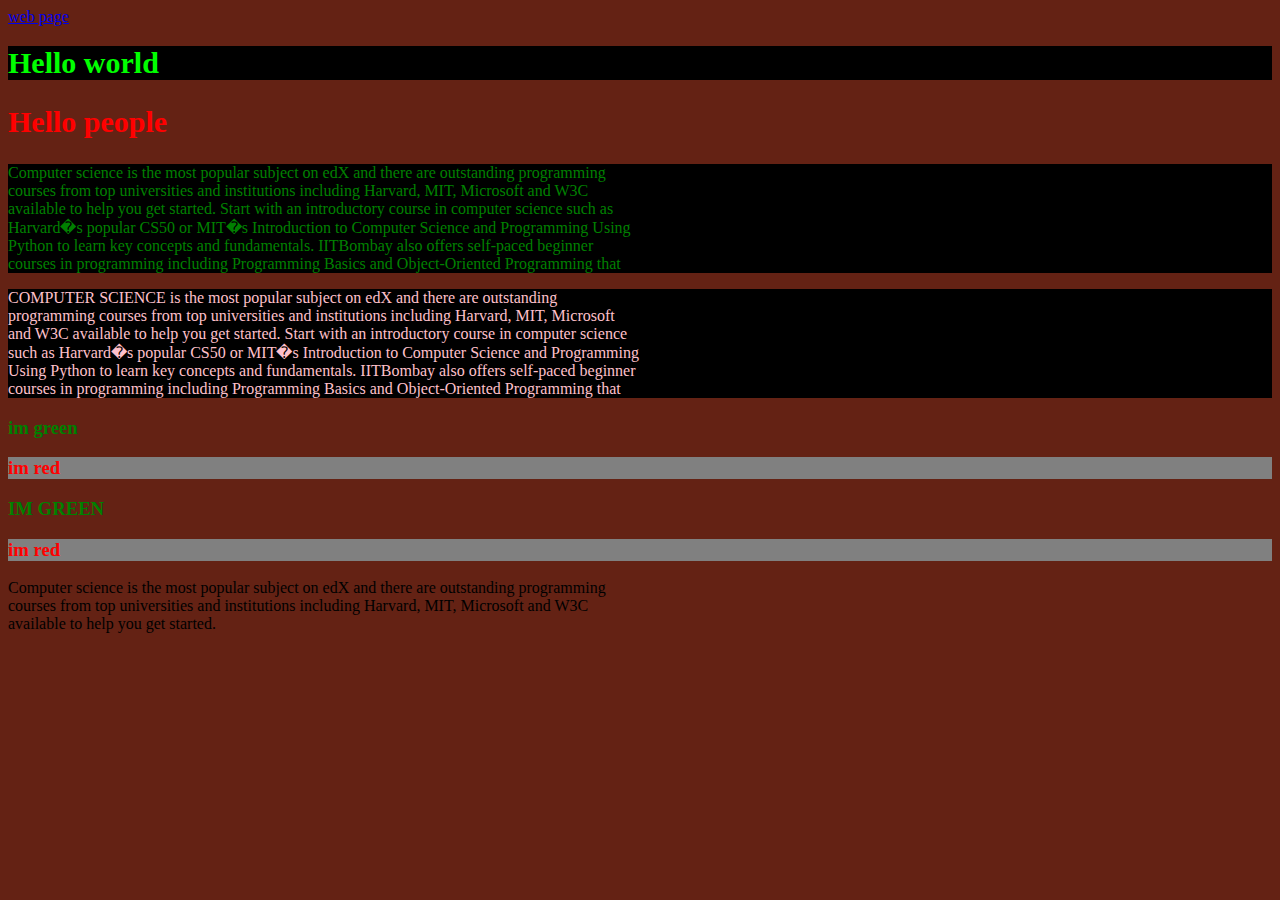
==== index.html @ 27d79da8 "Initial commit" ====
<!DOCTYPE html>
<html>
<head>
<title>Css tutorial</title>
<link rel="stylesheet" href="web.css"/>
<body>
<a href="web.css">web page</a>
<h1 id="world">Hello world</h1>
<h2>Hello people</h2>
<div class="green">
<p style="width:50%">Computer science is the most popular subject on edX and there are outstanding programming courses from top universities and institutions including Harvard, MIT, Microsoft and W3C available to help you get started. Start with an introductory course in computer science such as Harvard�s popular CS50 or MIT�s Introduction to Computer Science and Programming Using Python to learn key concepts and fundamentals. IITBombay also offers self-paced beginner courses in programming including Programming Basics and Object-Oriented Programming that</p>
</div> 
<div>
<p style="width:50%"><span>Computer science</span> is the most popular subject on edX and there are outstanding programming courses from top universities and institutions including Harvard, MIT, Microsoft and W3C available to help you get started. Start with an introductory course in computer science such as Harvard�s popular CS50 or MIT�s Introduction to Computer Science and Programming Using Python to learn key concepts and fundamentals. IITBombay also offers self-paced beginner courses in programming including Programming Basics and Object-Oriented Programming that</p>
</div>
<h3 class="green">im green</h3>
<h3 class="red">im red</h3>
<h3 class="green">IM GREEN</h3>
<h3 class="red">im red</h3>
<p style="width:50%">Computer science is the most popular subject on edX and there are outstanding programming courses from top universities and institutions including Harvard, MIT, Microsoft and W3C available to help you get started.</p>
</div> 

</body>
</head>
</html>
---- web.css ----
h1, h2{ color:red;
  font-size:30px;
}
#world { color: rgb(0, 255, 0);
   background:black;
}

.green{ color:green;
}

.red{ color:red;
   background:grey;
  }

div{ color:pink;
  background: black;
}

span{ text-transform: uppercase;
}

body{ background: rgb(100, 34, 20);
}
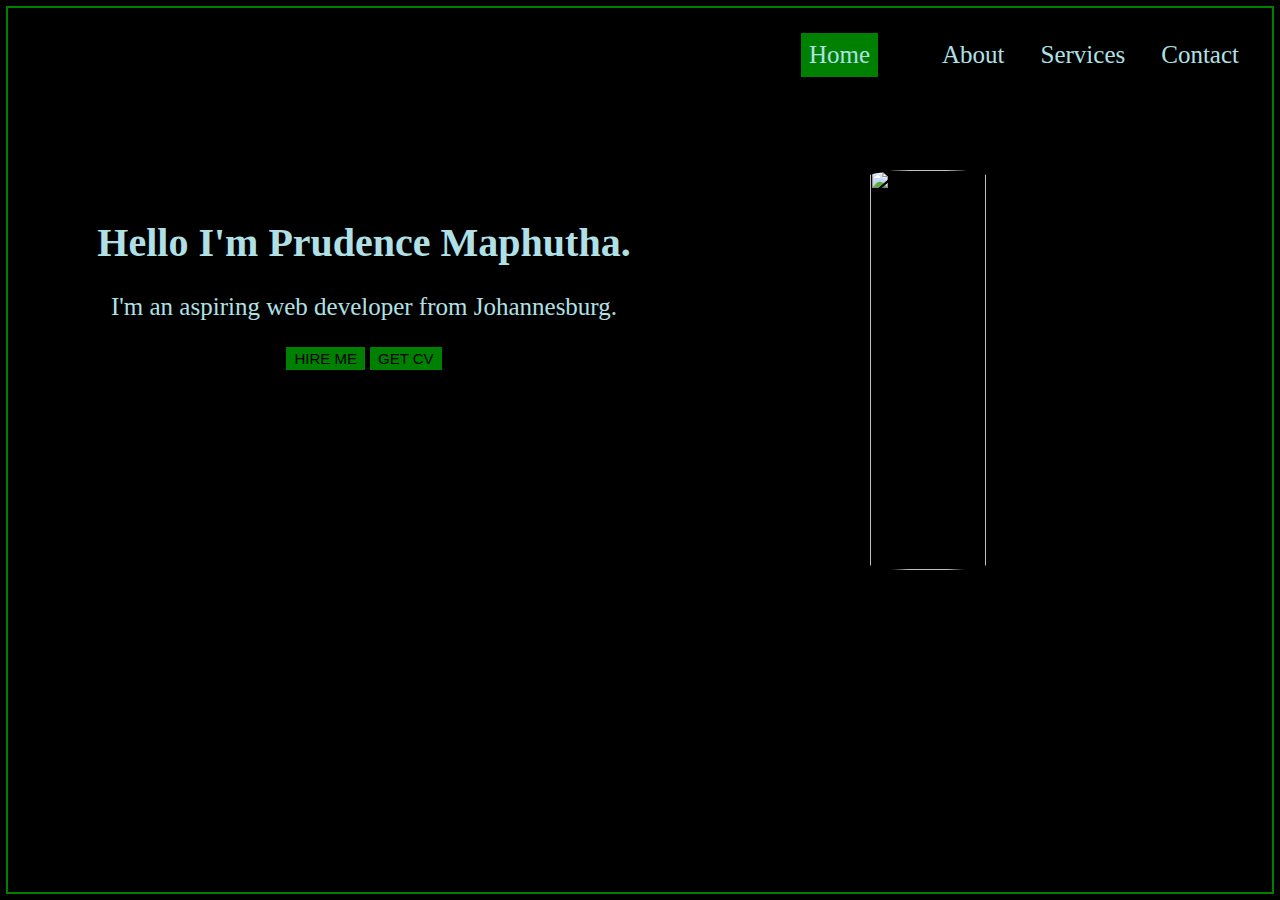
==== commit bb1d30f1: "Rename boledi.html to index.html" ====
--- a/index.html
+++ b/index.html
@@ -1,25 +1,33 @@
-<!DOCTYPE html>
+<!DOCTYPE>
 <html>
 <head>
-<title>Css tutorial</title>
-<link rel="stylesheet" href="web.css"/>
+<title>Welcome To My Website</title>
+<link rel="stylesheet" href="styles.css">
+
+</head>
+
 <body>
-<a href="web.css">web page</a>
-<h1 id="world">Hello world</h1>
-<h2>Hello people</h2>
-<div class="green">
-<p style="width:50%">Computer science is the most popular subject on edX and there are outstanding programming courses from top universities and institutions including Harvard, MIT, Microsoft and W3C available to help you get started. Start with an introductory course in computer science such as Harvard�s popular CS50 or MIT�s Introduction to Computer Science and Programming Using Python to learn key concepts and fundamentals. IITBombay also offers self-paced beginner courses in programming including Programming Basics and Object-Oriented Programming that</p>
-</div> 
-<div>
-<p style="width:50%"><span>Computer science</span> is the most popular subject on edX and there are outstanding programming courses from top universities and institutions including Harvard, MIT, Microsoft and W3C available to help you get started. Start with an introductory course in computer science such as Harvard�s popular CS50 or MIT�s Introduction to Computer Science and Programming Using Python to learn key concepts and fundamentals. IITBombay also offers self-paced beginner courses in programming including Programming Basics and Object-Oriented Programming that</p>
+<div class="topnav">
+<a class="active" href="home">Home<a/>
+<a href="about">About</a>
+<a href="services">Services</a></li>
+<a href="contact">Contact</a>
 </div>
-<h3 class="green">im green</h3>
-<h3 class="red">im red</h3>
-<h3 class="green">IM GREEN</h3>
-<h3 class="red">im red</h3>
-<p style="width:50%">Computer science is the most popular subject on edX and there are outstanding programming courses from top universities and institutions including Harvard, MIT, Microsoft and W3C available to help you get started.</p>
-</div> 
+
+<br>
+<br>
+<br>
+<div class="one">
+<h1>Hello I'm Prudence Maphutha.</h1>
+<p style="font-size:25;">I'm an aspiring web developer from Johannesburg.</p>
+<button id="button">HIRE ME</button>
+<button id="button">GET CV</button>
+</div>
+<br>
+<img src="images/me.jpg" width="300" height="400"/>
+
+
+
 
 </body>
-</head>
-</html>+</html>
--- a/styles.css
+++ b/styles.css
@@ -0,0 +1,46 @@
+body {
+    background: black; 
+    color: powderblue;
+    text-align: center;
+    outline: green solid 2px;
+    }
+.topnav { float: right;
+    marging: 15px;
+    padding: 15px;
+   }
+a { text-decoration: none;
+   color: powderblue;
+   font-size: 25px;
+   padding: 8px;
+   margin: 10px;
+   display: block;
+   float: left; 
+}
+li a:hover { background-color: pink;
+}
+.active { background-color: green;
+}
+.one { width: 50%;
+   padding: 20px;
+   font-size: 20px; 
+   margin: 20px;
+   position: relative;
+   bottom: -90px;
+   }
+#button { font-size: 15px;
+  color: black;
+  background: green;
+  border: green solid 2px;
+  border-style: dotted;
+}
+img { width: 30%;
+  border-radius: 45%;
+  border: greesolid 2px;
+  float: right;
+  background-size: cover;
+  position: absolute;
+  right: 160px;
+  top: 170px;
+  z-index: -20;
+}
+
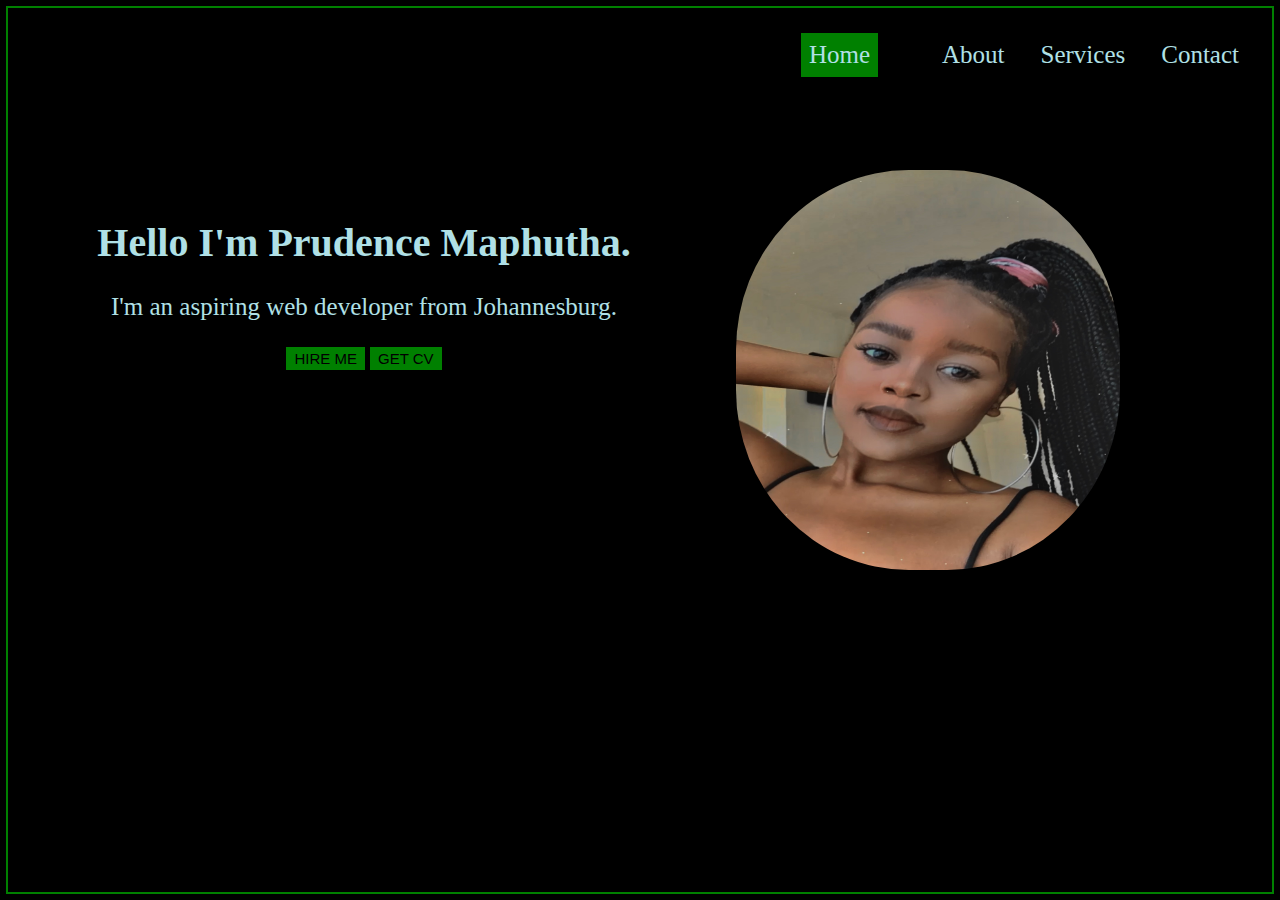
==== commit aaafd80b: "Fixed case in image name" ====
--- a/index.html
+++ b/index.html
@@ -24,7 +24,7 @@
 <button id="button">GET CV</button>
 </div>
 <br>
-<img src="images/me.jpg" width="300" height="400"/>
+<img src="images/me.JPG" width="300" height="400"/>
 
 
 
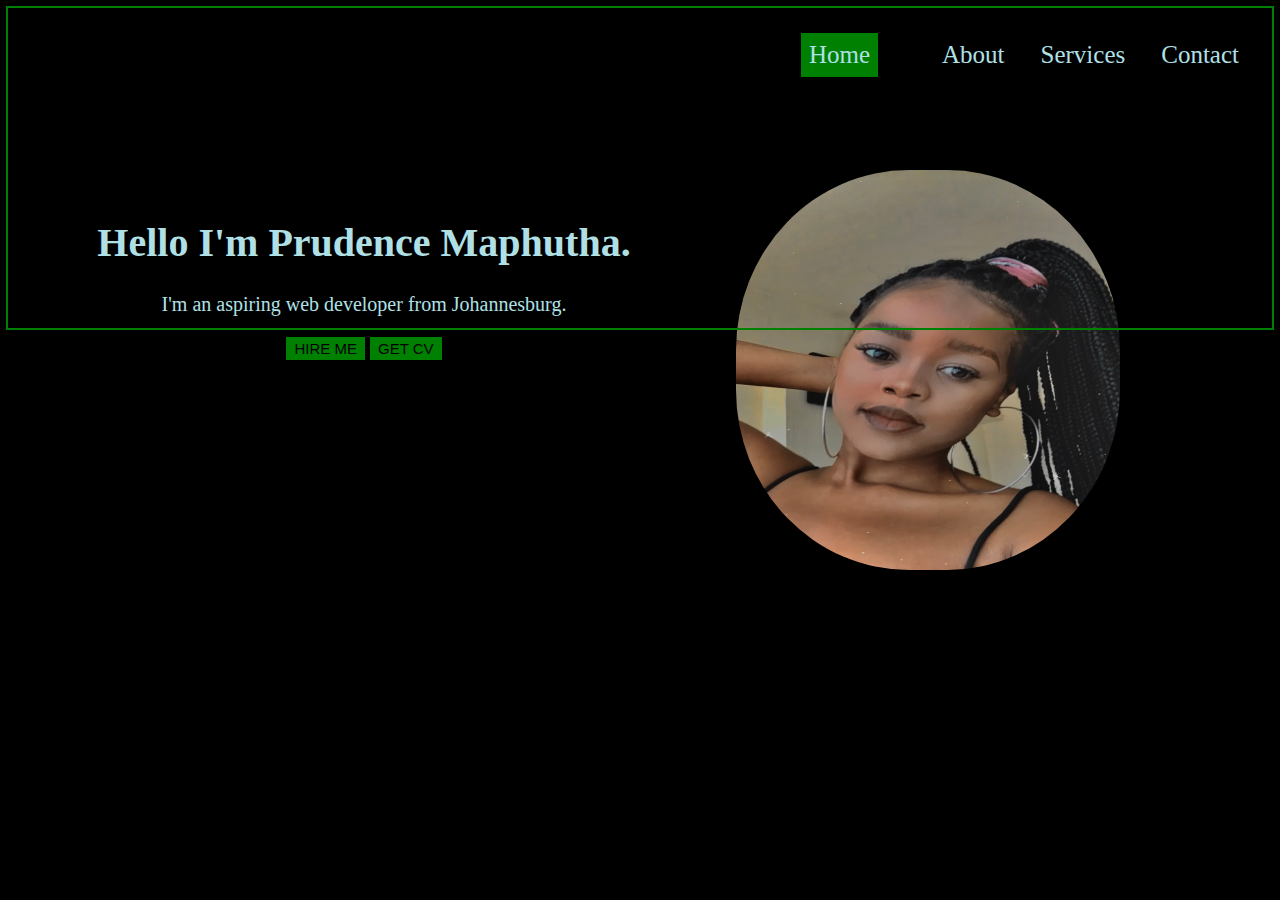
==== commit 8ddab6fd: "Changed to layout mode" ====
--- a/index.html
+++ b/index.html
@@ -1,4 +1,4 @@
-<!DOCTYPE>
+<!DOCTYPE html>
 <html>
 <head>
 <title>Welcome To My Website</title>
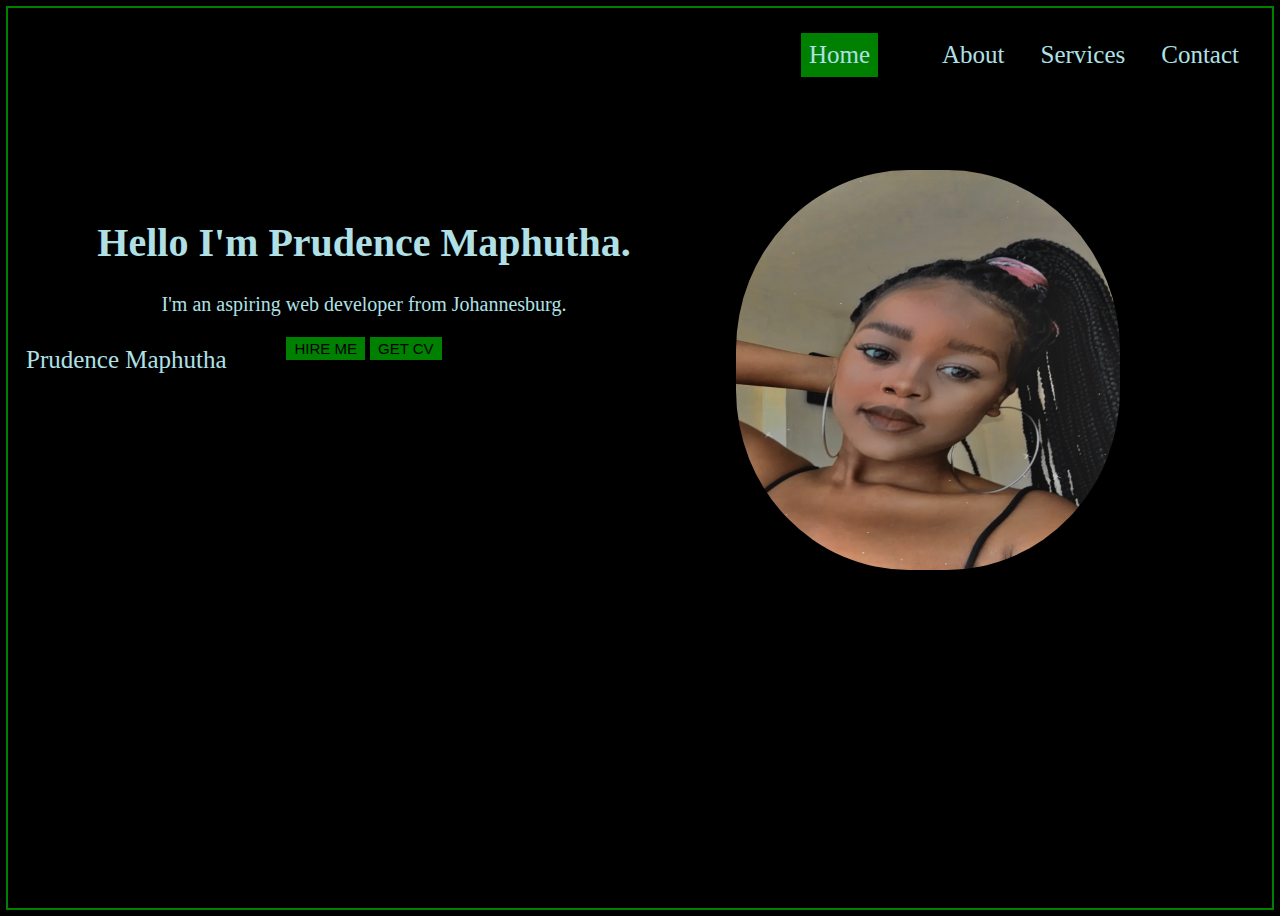
==== commit 35019588: "added linkedin badge" ====
--- a/index.html
+++ b/index.html
@@ -3,7 +3,7 @@
 <head>
 <title>Welcome To My Website</title>
 <link rel="stylesheet" href="styles.css">
-
+<script src="https://platform.linkedin.com/badges/js/profile.js" async defer type="text/javascript"></script>
 </head>
 
 <body>
@@ -26,7 +26,8 @@
 <br>
 <img src="images/me.JPG" width="300" height="400"/>
 
-
+<div class="badge-base LI-profile-badge" data-locale="en_US" data-size="medium" data-theme="dark" data-type="VERTICAL" data-vanity="prudence-maphutha-979a13217" data-version="v1"><a class="badge-base__link LI-simple-link" href="https://za.linkedin.com/in/prudence-maphutha-979a13217?trk=profile-badge">Prudence Maphutha</a></div>
+              
 
 
 </body>
--- a/styles.css
+++ b/styles.css
@@ -3,6 +3,7 @@
     color: powderblue;
     text-align: center;
     outline: green solid 2px;
+    height: 100vh;
     }
 .topnav { float: right;
     marging: 15px;
